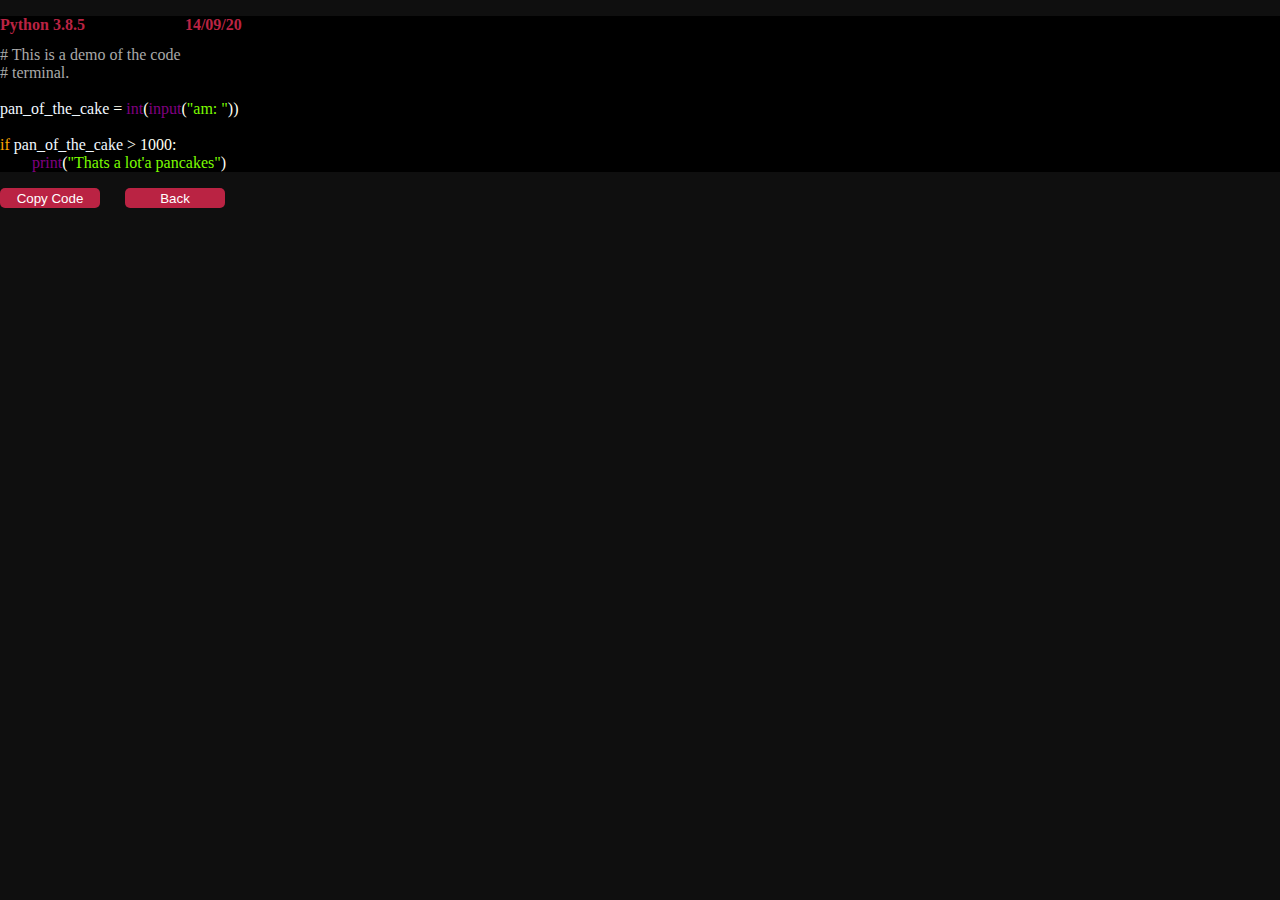
==== fullscreen_a1.html @ 5d5ee900 "Added code to the different fullscreen modes" ====
﻿<!doctype html>

<html lang="en">
    <head>

	    <meta charset="utf-8">

	    <title>Fullscreen</title>

	    <meta name="description" content="Python Printing">

	    <link href="css/style.css" rel="stylesheet">

    </head>

    <body>
        <main>
            <div class="code_terminal_full">
                <b class="version">Python 3.8.5</b>
                <b class="date_full">14/09/20</b>

                <p class="code" id="terminalA">
                    <span class="comment"># This is a demo of the code<br />#  terminal.</span><br /><br />
                    <span class="variable">pan_of_the_cake</span> = <span class="exec">int</span>(<span class="exec">input</span>(<span class="string">"am: "</span>)) <br /><br />
                    <span class="function">if </span><span class="variable">pan_of_the_cake </span> > 1000:<br />
                    <span class="exec">&emsp;&emsp;print</span>(<span class="string">"Thats a lot'a pancakes"</span>)
                </p>

                <div class="copy_code"><button type="button" class="view_button" onclick="copyCode()">Copy Code</button></div>
                <div class="fullscreen"><a href="index.html"><button type="button" class="view_button">Back</button></a></div>

            </div>
        </main>

        <input type="text" value="" id="copying"> <!-- Copy and paste code, no touchy-->

    </body>
</html>

<script>
    function copyCode() {
        var copyText = document.getElementById("copying");

        copyText.value = `pan_of_the_cake = int(input("am: ")); if pan_of_the_cake > 1000: print("Thats a lot'a pancakes");`;

        copyText.select();
        copyText.setSelectionRange(0, 99999);

        document.execCommand("copy");
    }
</script>
---- css/style.css ----
@font-face {
    font-family: neo_latina;
    src: url(fonts/neo_latina/neo-latina-demo-FFP.ttf)
}

.comment{
    color:darkgray;
}

.variable{
    color:aliceblue;
}

.function{
    color:orange;
}

.exec{
    color:purple;
}

.string{
    color:lawngreen;
}

.icon{
    height:24px;
}

ul{
    list-style:none;
    margin:0;
    padding:0;
    border-style:solid;
    border-color:white;
    border-width:0;
    border-left-width:1px;
}

li{
    background-color:#152028;
    width:30px;
    height:30px;
    padding-left:6px;
    padding-top:6px;
}

li:hover{
    background-color:#ba2343;
}

#menu{
    position:fixed;
    margin-left:3%;
    padding-top:100px;
    z-index: 100;
}

body {
    background-color: #0F0F0F;
    color: #FFFFF0;
    margin: 0 auto;
}

article {
    padding-left: 12%;
    padding-right: 12%;
    height: 600px;
}

h2 {
    color: #015377;
    text-align: center;
    font-family: 'Segoe UI', Tahoma, Geneva, Verdana, sans-serif;
    font-size: 200%;
}

.text{
    width:35%;
    float:left;
}

.code_terminal {
    width: 40%;
    float: right;
    background-color: black;
    padding: 2%;
    border-color: #015377;
    border-radius: 3px;
    border-width: 2px;
    border-style: solid;
    height: 400px;
}

.code_terminal_full {
    width: 100%;
    background-color: black;
}


#title{
    text-align:center;
    position:absolute;
    width:100%;
    padding-top:100px;
}

#main_image{
    width:100%;
}

#info {
    background-color: #0F0F0F;
}

#basic {
    background-color: #181818;
}

h1{
    font-family:'Segoe UI', Tahoma, Geneva, Verdana, sans-serif;
    font-size:500%;
}

i{
    font-size:80%;
}

.version {
    float: left;
    color: #BA2343;
}

.date {
    float: right;
    color: #BA2343;
}

.date_full {
    float: left;
    color: #BA2343;
    margin-left: 100px;
}

.code{
    padding-top:30px;
    width:400px;
}

.view{
    float:right;
}

.view_button {
    background-color: #BA2343;
    color: white;
    border-width: 0;
    border-radius: 5px;
    transition-duration: 0.4s;
    min-width: 100px;
    min-height: 20px;
}

.view_button:hover {
    background-color: white;
    color: #BA2343;
}

#copying{
    z-index: -100;
    color: transparent;
    background-color: transparent;
    border-color: transparent;
    position: absolute;
    left: -1000%;
}

.top_border {
    position: absolute;
    margin-left: 25%;
    width: 2.5%;
}

.bottom_border {
    position: absolute;
    margin-top: 400px;
    width: 2.5%;
    transform: rotate(180deg);
}

.fullscreen {
    float:left;
    margin-left: 25px;
}

.copy_code {
    float:left;
}
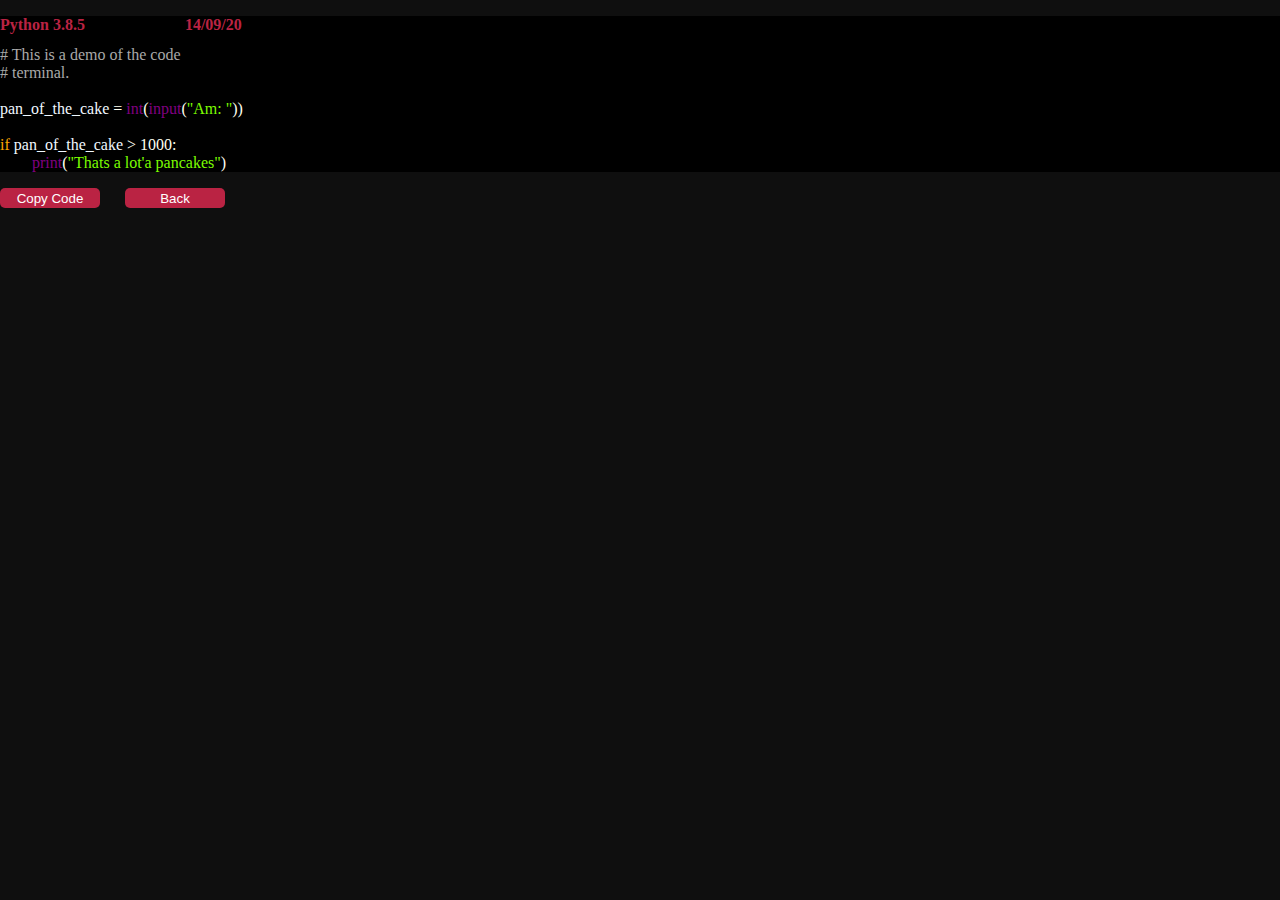
==== commit 207d4bf1: "Added the third article" ====
--- a/fullscreen_a1.html
+++ b/fullscreen_a1.html
@@ -21,7 +21,7 @@
 
                 <p class="code" id="terminalA">
                     <span class="comment"># This is a demo of the code<br />#  terminal.</span><br /><br />
-                    <span class="variable">pan_of_the_cake</span> = <span class="exec">int</span>(<span class="exec">input</span>(<span class="string">"am: "</span>)) <br /><br />
+                    <span class="variable">pan_of_the_cake</span> = <span class="exec">int</span>(<span class="exec">input</span>(<span class="string">"Am: "</span>)) <br /><br />
                     <span class="function">if </span><span class="variable">pan_of_the_cake </span> > 1000:<br />
                     <span class="exec">&emsp;&emsp;print</span>(<span class="string">"Thats a lot'a pancakes"</span>)
                 </p>
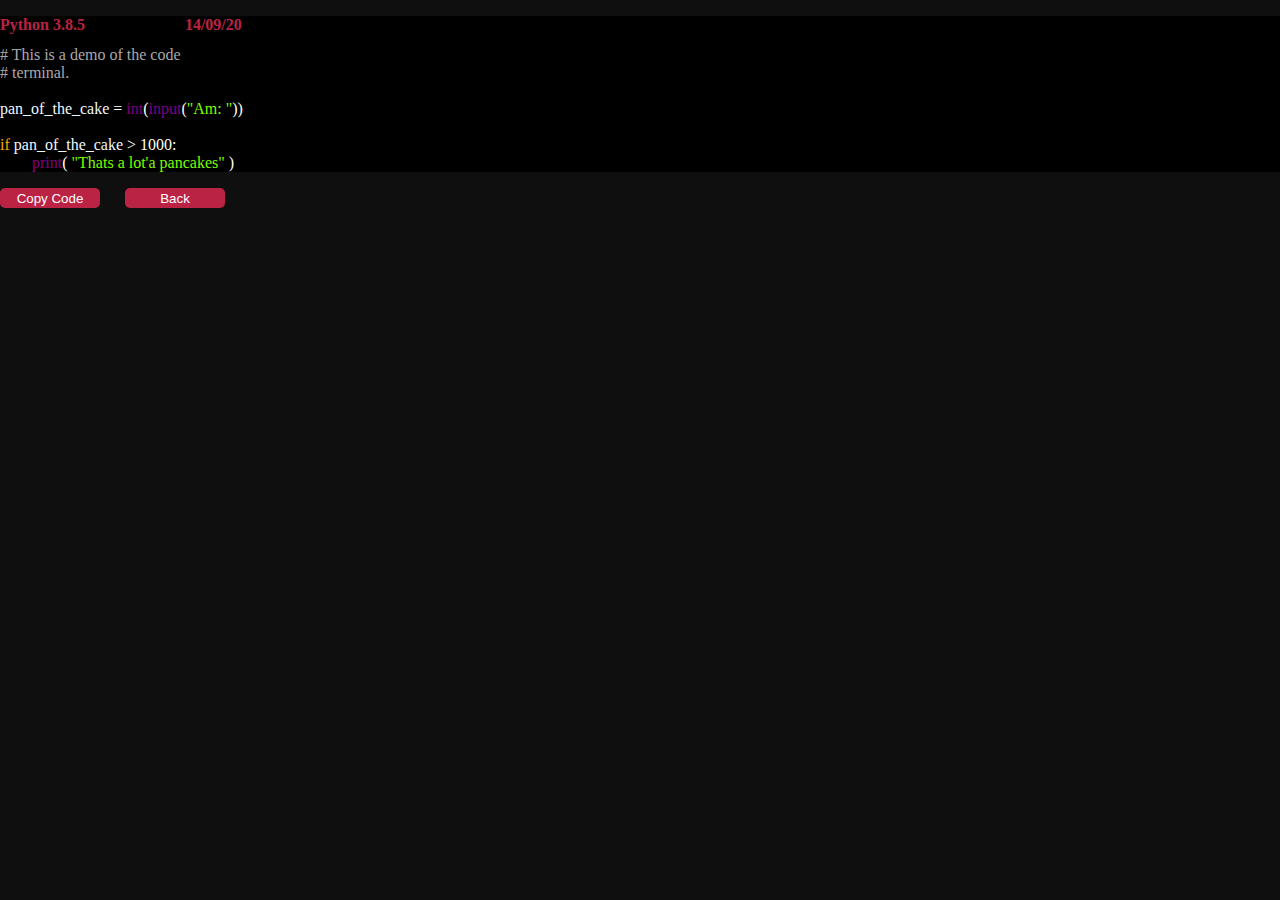
==== commit 54a57e95: "Made the fullscreen modes HTML Validated." ====
--- a/fullscreen_a1.html
+++ b/fullscreen_a1.html
@@ -1,51 +1,62 @@
-﻿<!doctype html>
+﻿<!DOCTYPE html>
+<html lang="en">
+<head>
+    <meta charset="utf-8">
+    <title>Fullscreen</title>
+    <meta name="description" content="Python Printing">
+    <link href="css/style.css" rel="stylesheet">
+</head>
+<body>
+    <main>
+        <div class="code_terminal_full">
+            <b class="version">Python 3.8.5</b>
+            <b class="date_full">14/09/20</b>
+            <p class="code" id="terminalA">
+                <span class="comment">
+                    # This is a
+                    demo of the code<br>
+                    # terminal.
+                </span><br>
+                <br>
+                <span class="variable">pan_of_the_cake</span> = <span class="exec">int</span>(<span class="exec">input</span>(<span class="string">"Am: "</span>))<br>
+                <br>
+                <span class="function">if</span> <span class="variable">pan_of_the_cake</span> &gt; 1000:<br>
+                <span class="exec">&emsp;&emsp;print</span>(<span class="string">
+                    "Thats a
+                    lot'a pancakes"
+                </span>)
+            </p>
+            <div class="copy_code">
+                <button type="button" class="view_button"
+                        onclick="copyCode()">
+                    Copy Code
+                </button>
+            </div>
+            <div class="fullscreen">
+                <a href="index.html#info">
+                    <button type="button" class="view_button">
+                        Back
+                    </button>
+                </a>
+            </div>
+        </div>
+    </main>
+    <form>
+        <input type="text" value="" id="copying">
+        <!-- Copy and paste code, no touchy-->
 
-<html lang="en">
-    <head>
+        <script>
+            function copyCode() {
+                var copyText = document.getElementById("copying");
 
-	    <meta charset="utf-8">
+                copyText.value = `pan_of_the_cake = int(input("am: ")); if pan_of_the_cake > 1000: print("Thats a lot'a pancakes");`;
 
-	    <title>Fullscreen</title>
+                copyText.select();
+                copyText.setSelectionRange(0, 99999);
 
-	    <meta name="description" content="Python Printing">
-
-	    <link href="css/style.css" rel="stylesheet">
-
-    </head>
-
-    <body>
-        <main>
-            <div class="code_terminal_full">
-                <b class="version">Python 3.8.5</b>
-                <b class="date_full">14/09/20</b>
-
-                <p class="code" id="terminalA">
-                    <span class="comment"># This is a demo of the code<br />#  terminal.</span><br /><br />
-                    <span class="variable">pan_of_the_cake</span> = <span class="exec">int</span>(<span class="exec">input</span>(<span class="string">"Am: "</span>)) <br /><br />
-                    <span class="function">if </span><span class="variable">pan_of_the_cake </span> > 1000:<br />
-                    <span class="exec">&emsp;&emsp;print</span>(<span class="string">"Thats a lot'a pancakes"</span>)
-                </p>
-
-                <div class="copy_code"><button type="button" class="view_button" onclick="copyCode()">Copy Code</button></div>
-                <div class="fullscreen"><a href="index.html"><button type="button" class="view_button">Back</button></a></div>
-
-            </div>
-        </main>
-
-        <input type="text" value="" id="copying"> <!-- Copy and paste code, no touchy-->
-
-    </body>
+                document.execCommand("copy");
+            }
+        </script>
+    </form>
+</body>
 </html>
-
-<script>
-    function copyCode() {
-        var copyText = document.getElementById("copying");
-
-        copyText.value = `pan_of_the_cake = int(input("am: ")); if pan_of_the_cake > 1000: print("Thats a lot'a pancakes");`;
-
-        copyText.select();
-        copyText.setSelectionRange(0, 99999);
-
-        document.execCommand("copy");
-    }
-</script>--- a/css/style.css
+++ b/css/style.css
@@ -1,8 +1,3 @@
-@font-face {
-    font-family: neo_latina;
-    src: url(fonts/neo_latina/neo-latina-demo-FFP.ttf)
-}
-
 .comment{
     color:darkgray;
 }
@@ -25,6 +20,10 @@
 
 .icon{
     height:24px;
+}
+
+html {
+    scroll-behavior: smooth;
 }
 
 ul{
@@ -77,6 +76,7 @@
 
 .text{
     width:35%;
+    min-width:300px;
     float:left;
 }
 
@@ -90,6 +90,7 @@
     border-width: 2px;
     border-style: solid;
     height: 400px;
+    min-width:300px;
 }
 
 .code_terminal_full {
@@ -109,11 +110,12 @@
     width:100%;
 }
 
-#info {
-    background-color: #0F0F0F;
-}
 
 #basic {
+    background-color: #181818;
+}
+
+#scroll {
     background-color: #181818;
 }
 
@@ -178,6 +180,7 @@
 .top_border {
     position: absolute;
     margin-left: 25%;
+
     width: 2.5%;
 }
 
@@ -188,6 +191,49 @@
     transform: rotate(180deg);
 }
 
+
+@media only screen and (max-width: 1100px) {
+    .top_border {
+        width: 0px;
+    }
+
+    .bottom_border {
+        width: 0px;
+    }
+}
+
+@media only screen and (max-width:870px) {
+    article {
+        height: 1000px;
+    }
+
+    #menu {
+        margin-left:0px;
+    }
+
+    .code_terminal {
+        float: left;
+        margin-top: 50px;
+        width: 95%;
+    }
+    
+    #title {
+        padding-top:5px;
+    }
+
+    h1 {
+        font-size: 300%;
+    }
+
+    #main_image {
+        height:200px;
+    }
+
+    .text {
+        width: 100%;
+    }
+}
+
 .fullscreen {
     float:left;
     margin-left: 25px;
